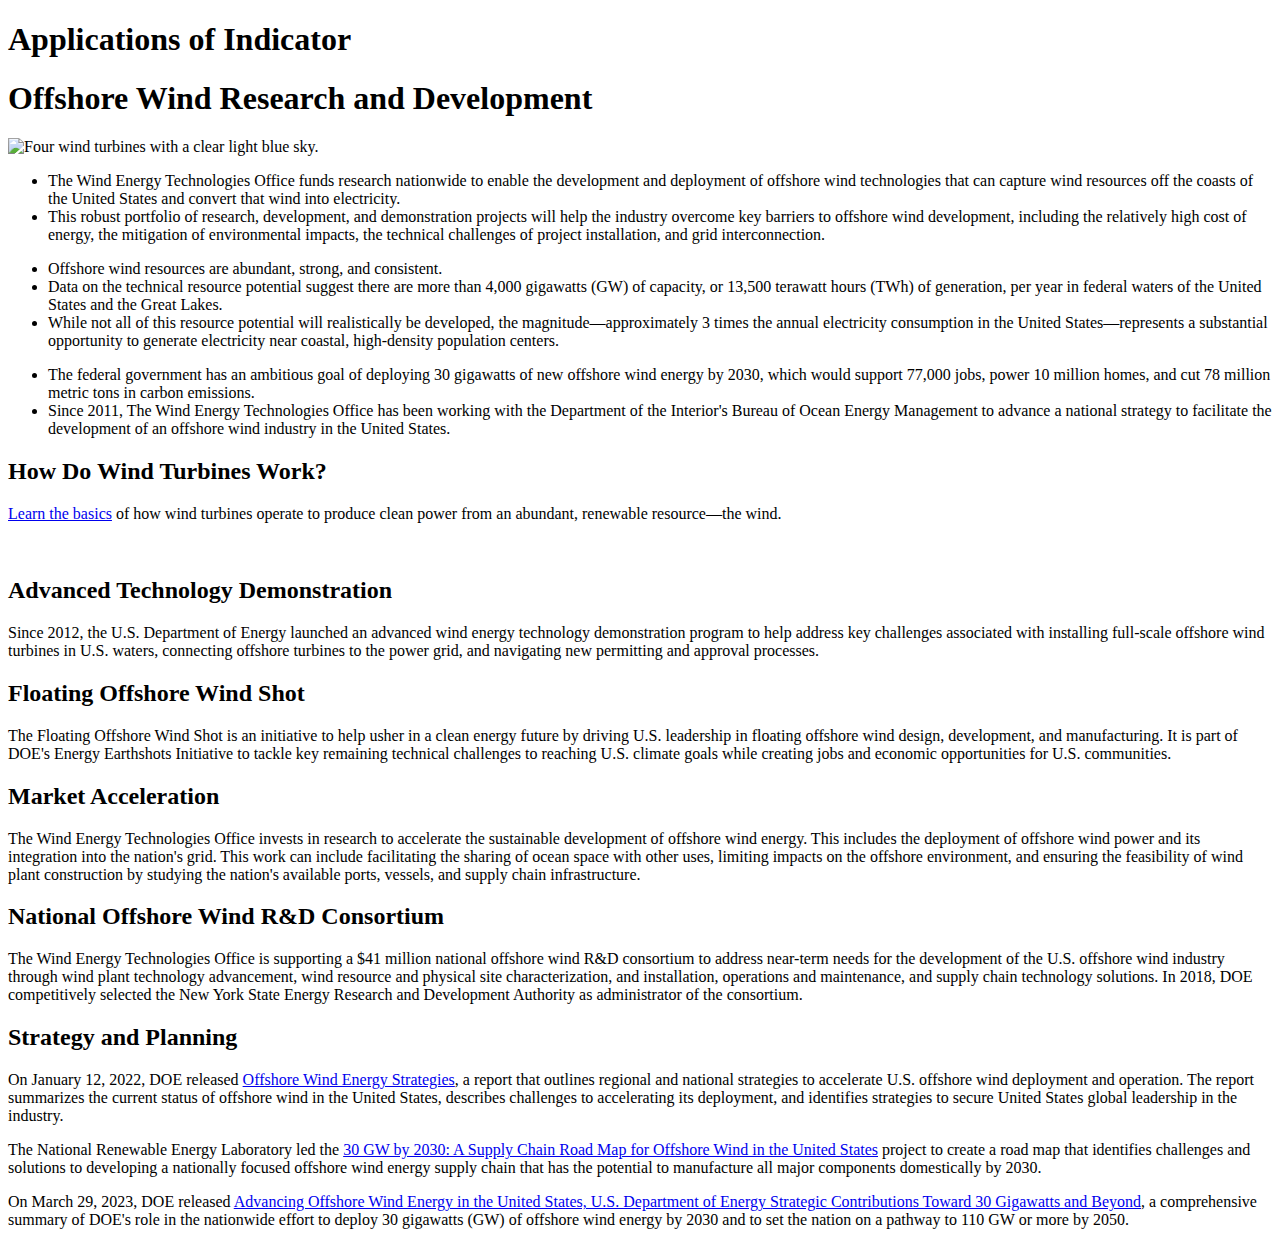
==== Applications.html @ 7dc0db24 "Update Applications.html" ====
<!DOCTYPE html>
<html lang="en">
    <head>
        <meta charset="UTF-8">
        <meta http-equiv="X-UA-Compatible" content="IE=edge">
        <meta name="viewport" content="width=device-width, initial-scale=1.0">
        <link rel="stylesheet" href="styles.css">
        <link rel="icon" href="images/favicon.png" type="image/x-icon">
        <script src="script.js"></script>
        <title>Indicator Project</title>
        <link rel="apple-touch-icon" sizes="180x180" href="/apple-touch-icon.png">
        <link rel="icon" type="image/png" sizes="32x32" href="/favicon-32x32.png">
        <link rel="icon" type="image/png" sizes="16x16" href="/favicon-16x16.png">
        <link rel="manifest" href="/site.webmanifest">
    </head>
<body>
    <header>
        <div class="header">
            <h1>Applications of Indicator</h1>
            <div class="progress-container">
              <div class="progress-bar" id="myBar"></div>
            </div>
    </header>
    <main>
        <div class="major-heading">
            <div class="major-heading-container initiative-container">
                <h1>Offshore Wind Research and Development</h1>
                <img src="../../images/wind3.webp" alt="Four wind turbines with a clear light blue sky." class="initiative-page-image">
                <ul>
                    <li>The Wind Energy Technologies Office funds research nationwide to enable the development and deployment of offshore wind technologies that can capture wind resources off the coasts of the United States and convert that wind into electricity.</li>
                    <li>This robust portfolio of research, development, and demonstration projects will help the industry overcome key barriers to offshore wind development, including the relatively high cost of energy, the mitigation of environmental impacts, the technical challenges of project installation, and grid interconnection.</li>
                </ul>
                <ul>
                    <li>Offshore wind resources are abundant, strong, and consistent.</li>
                    <li>Data on the technical resource potential suggest there are more than 4,000 gigawatts (GW) of capacity, or 13,500 terawatt hours (TWh) of generation, per year in federal waters of the United States and the Great Lakes.</li>
                    <li>While not all of this resource potential will realistically be developed, the magnitude—approximately 3 times the annual electricity consumption in the United States—represents a substantial opportunity to generate electricity near coastal, high-density population centers.</li>
                </ul>
                <ul>
                    <li>The federal government has an ambitious goal of deploying 30 gigawatts of new offshore wind energy by 2030, which would support 77,000 jobs, power 10 million homes, and cut 78 million metric tons in carbon emissions.</li>
                    <li>Since 2011, The Wind Energy Technologies Office has been working with the Department of the Interior's Bureau of Ocean Energy Management to advance a national strategy to facilitate the development of an offshore wind industry in the United States.</li>
                </ul>
                <h2>How Do Wind Turbines Work?</h2>
                <p><a href="https://www.energy.gov/eere/wind/how-do-wind-turbines-work">Learn the basics</a> of how wind turbines operate to produce clean power from an abundant, renewable resource—the wind.</p>
                <br>
                <h2>Advanced Technology Demonstration</h2>
                <p>Since 2012, the U.S. Department of Energy launched an advanced wind energy technology demonstration program to help address key challenges associated with installing full-scale offshore wind turbines in U.S. waters, connecting offshore turbines to the power grid, and navigating new permitting and approval processes.</p>
                <h2>Floating Offshore Wind Shot</h2>
                <p>The Floating Offshore Wind Shot is an initiative to help usher in a clean energy future by driving U.S. leadership in floating offshore wind design, development, and manufacturing. It is part of DOE's Energy Earthshots Initiative to tackle key remaining technical challenges to reaching U.S. climate goals while creating jobs and economic opportunities for U.S. communities.</p>
                <h2>Market Acceleration</h2>
                <p>The Wind Energy Technologies Office invests in research to accelerate the sustainable development of offshore wind energy. This includes the deployment of offshore wind power and its integration into the nation's grid. This work can include facilitating the sharing of ocean space with other uses, limiting impacts on the offshore environment, and ensuring the feasibility of wind plant construction by studying the nation's available ports, vessels, and supply chain infrastructure.</p>
                <h2>National Offshore Wind R&D Consortium</h2>
                <p>The Wind Energy Technologies Office is supporting a $41 million national offshore wind R&D consortium to address near-term needs for the development of the U.S. offshore wind industry through wind plant technology advancement, wind resource and physical site characterization, and installation, operations and maintenance, and supply chain technology solutions. In 2018, DOE competitively selected the New York State Energy Research and Development Authority as administrator of the consortium.</p>
                <h2>Strategy and Planning</h2>
                <p>On January 12, 2022, DOE released <a href="https://www.energy.gov/sites/default/files/2022-01/offshore-wind-energy-strategies-report-january-2022.pdf">Offshore Wind Energy Strategies</a>, a report that outlines regional and national strategies to accelerate U.S. offshore wind deployment and operation. The report summarizes the current status of offshore wind in the United States, describes challenges to accelerating its deployment, and identifies strategies to secure United States global leadership in the industry.</p>
                <p>The National Renewable Energy Laboratory led the <a href="https://www.nrel.gov/docs/fy23osti/84710.pdf">30 GW by 2030: A Supply Chain Road Map for Offshore Wind in the United States</a> project to create a road map that identifies challenges and solutions to developing a nationally focused offshore wind energy supply chain that has the potential to manufacture all major components domestically by 2030.</p>
                <p>On March 29, 2023, DOE released <a href="https://www.energy.gov/eere/us-department-energys-strategy-advance-offshore-wind-energy-united-states">Advancing Offshore Wind Energy in the United States, U.S. Department of Energy Strategic Contributions Toward 30 Gigawatts and Beyond</a>, a comprehensive summary of DOE's role in the nationwide effort to deploy 30 gigawatts (GW) of offshore wind energy by 2030 and to set the nation on a pathway to 110 GW or more by 2050.</p>
            </div>
        </div>
    </main>
</body>
</html>
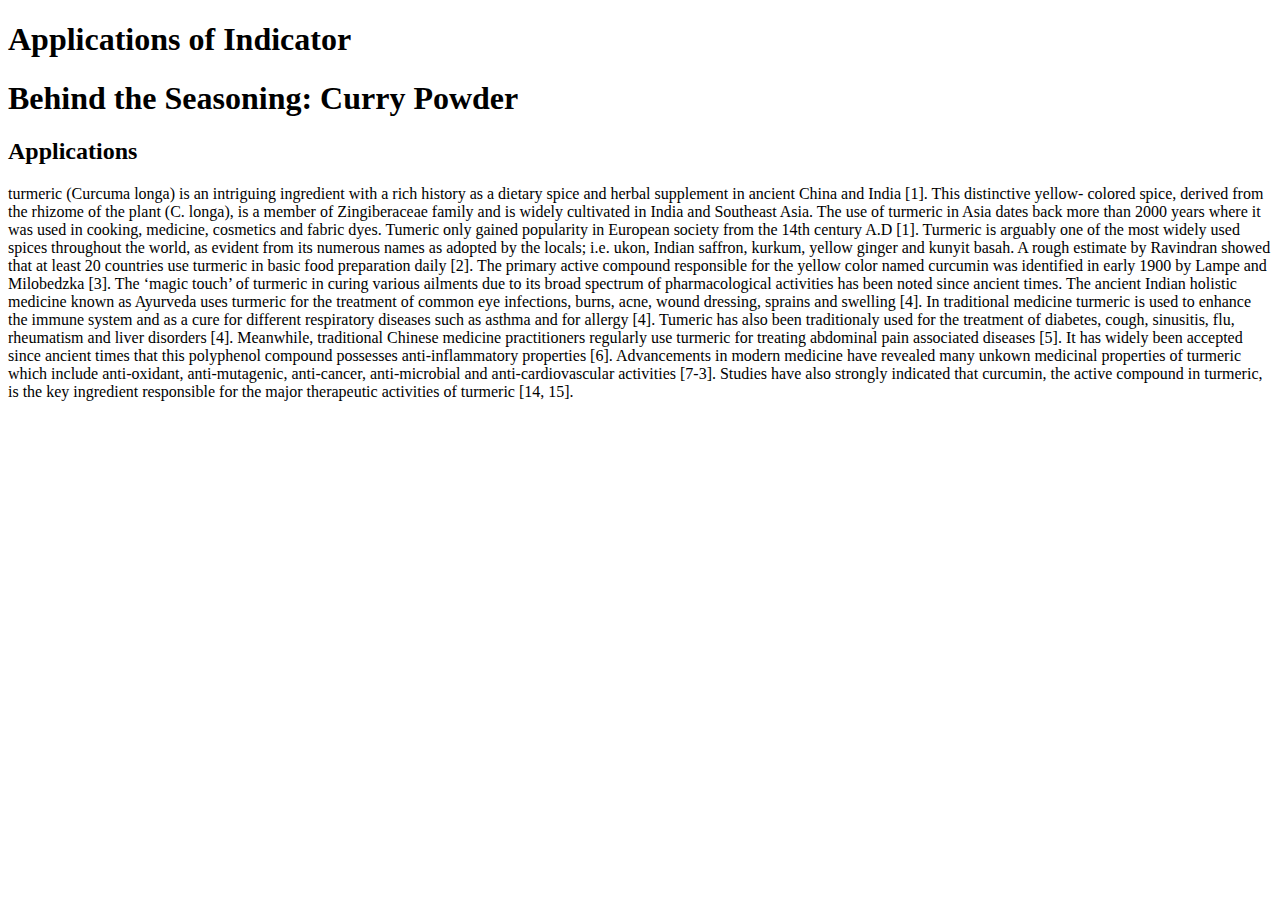
==== commit 52a0d752: "Update Applications.html" ====
--- a/Applications.html
+++ b/Applications.html
@@ -8,10 +8,8 @@
         <link rel="icon" href="images/favicon.png" type="image/x-icon">
         <script src="script.js"></script>
         <title>Indicator Project</title>
-        <link rel="apple-touch-icon" sizes="180x180" href="/apple-touch-icon.png">
-        <link rel="icon" type="image/png" sizes="32x32" href="/favicon-32x32.png">
-        <link rel="icon" type="image/png" sizes="16x16" href="/favicon-16x16.png">
-        <link rel="manifest" href="/site.webmanifest">
+    <link rel="icon" type="image/x-icon" href="favicon.ico">
+    <link rel="manifest" href="/site.webmanifest">
     </head>
 <body>
     <header>
@@ -24,38 +22,13 @@
     <main>
         <div class="major-heading">
             <div class="major-heading-container initiative-container">
-                <h1>Offshore Wind Research and Development</h1>
-                <img src="../../images/wind3.webp" alt="Four wind turbines with a clear light blue sky." class="initiative-page-image">
-                <ul>
-                    <li>The Wind Energy Technologies Office funds research nationwide to enable the development and deployment of offshore wind technologies that can capture wind resources off the coasts of the United States and convert that wind into electricity.</li>
-                    <li>This robust portfolio of research, development, and demonstration projects will help the industry overcome key barriers to offshore wind development, including the relatively high cost of energy, the mitigation of environmental impacts, the technical challenges of project installation, and grid interconnection.</li>
-                </ul>
-                <ul>
-                    <li>Offshore wind resources are abundant, strong, and consistent.</li>
-                    <li>Data on the technical resource potential suggest there are more than 4,000 gigawatts (GW) of capacity, or 13,500 terawatt hours (TWh) of generation, per year in federal waters of the United States and the Great Lakes.</li>
-                    <li>While not all of this resource potential will realistically be developed, the magnitude—approximately 3 times the annual electricity consumption in the United States—represents a substantial opportunity to generate electricity near coastal, high-density population centers.</li>
-                </ul>
-                <ul>
-                    <li>The federal government has an ambitious goal of deploying 30 gigawatts of new offshore wind energy by 2030, which would support 77,000 jobs, power 10 million homes, and cut 78 million metric tons in carbon emissions.</li>
-                    <li>Since 2011, The Wind Energy Technologies Office has been working with the Department of the Interior's Bureau of Ocean Energy Management to advance a national strategy to facilitate the development of an offshore wind industry in the United States.</li>
-                </ul>
-                <h2>How Do Wind Turbines Work?</h2>
-                <p><a href="https://www.energy.gov/eere/wind/how-do-wind-turbines-work">Learn the basics</a> of how wind turbines operate to produce clean power from an abundant, renewable resource—the wind.</p>
-                <br>
-                <h2>Advanced Technology Demonstration</h2>
-                <p>Since 2012, the U.S. Department of Energy launched an advanced wind energy technology demonstration program to help address key challenges associated with installing full-scale offshore wind turbines in U.S. waters, connecting offshore turbines to the power grid, and navigating new permitting and approval processes.</p>
-                <h2>Floating Offshore Wind Shot</h2>
-                <p>The Floating Offshore Wind Shot is an initiative to help usher in a clean energy future by driving U.S. leadership in floating offshore wind design, development, and manufacturing. It is part of DOE's Energy Earthshots Initiative to tackle key remaining technical challenges to reaching U.S. climate goals while creating jobs and economic opportunities for U.S. communities.</p>
-                <h2>Market Acceleration</h2>
-                <p>The Wind Energy Technologies Office invests in research to accelerate the sustainable development of offshore wind energy. This includes the deployment of offshore wind power and its integration into the nation's grid. This work can include facilitating the sharing of ocean space with other uses, limiting impacts on the offshore environment, and ensuring the feasibility of wind plant construction by studying the nation's available ports, vessels, and supply chain infrastructure.</p>
-                <h2>National Offshore Wind R&D Consortium</h2>
-                <p>The Wind Energy Technologies Office is supporting a $41 million national offshore wind R&D consortium to address near-term needs for the development of the U.S. offshore wind industry through wind plant technology advancement, wind resource and physical site characterization, and installation, operations and maintenance, and supply chain technology solutions. In 2018, DOE competitively selected the New York State Energy Research and Development Authority as administrator of the consortium.</p>
-                <h2>Strategy and Planning</h2>
-                <p>On January 12, 2022, DOE released <a href="https://www.energy.gov/sites/default/files/2022-01/offshore-wind-energy-strategies-report-january-2022.pdf">Offshore Wind Energy Strategies</a>, a report that outlines regional and national strategies to accelerate U.S. offshore wind deployment and operation. The report summarizes the current status of offshore wind in the United States, describes challenges to accelerating its deployment, and identifies strategies to secure United States global leadership in the industry.</p>
-                <p>The National Renewable Energy Laboratory led the <a href="https://www.nrel.gov/docs/fy23osti/84710.pdf">30 GW by 2030: A Supply Chain Road Map for Offshore Wind in the United States</a> project to create a road map that identifies challenges and solutions to developing a nationally focused offshore wind energy supply chain that has the potential to manufacture all major components domestically by 2030.</p>
-                <p>On March 29, 2023, DOE released <a href="https://www.energy.gov/eere/us-department-energys-strategy-advance-offshore-wind-energy-united-states">Advancing Offshore Wind Energy in the United States, U.S. Department of Energy Strategic Contributions Toward 30 Gigawatts and Beyond</a>, a comprehensive summary of DOE's role in the nationwide effort to deploy 30 gigawatts (GW) of offshore wind energy by 2030 and to set the nation on a pathway to 110 GW or more by 2050.</p>
-            </div>
-        </div>
-    </main>
+                <div class="major-heading">
+                    <div class="major-heading-container initiative-container">
+                        <h1>Behind the Seasoning: Curry Powder</h1>
+                        <h2>Applications</h2>
+                        <p>turmeric (Curcuma longa) is an intriguing ingredient with a rich history as a dietary spice and herbal supplement in ancient China and India [1]. This distinctive yellow- colored spice, derived from the rhizome of the plant (C. longa), is a member of Zingiberaceae family and is widely cultivated in India and Southeast Asia. The use of turmeric in Asia dates back more than 2000 years where it was used in cooking, medicine, cosmetics and fabric dyes. Tumeric only gained popularity in European society from the 14th century A.D [1]. Turmeric is arguably one of the most widely used spices throughout the world, as evident from its numerous names as adopted by the locals; i.e. ukon, Indian saffron, kurkum, yellow ginger and kunyit basah. A rough estimate by Ravindran showed that at least 20 countries use turmeric in basic food preparation daily [2]. The primary active compound responsible for the yellow color named curcumin was identified in early 1900 by Lampe and Milobedzka [3]. The ‘magic touch’ of turmeric in curing various ailments due to its broad spectrum of pharmacological activities has been noted since ancient times. The ancient Indian holistic medicine known as Ayurveda uses turmeric for the treatment of common eye infections, burns, acne, wound dressing, sprains and swelling [4]. In traditional medicine turmeric is used to enhance the immune system and as a cure for different respiratory diseases such as asthma and for allergy [4]. Tumeric has also been traditionaly used for the treatment of diabetes, cough, sinusitis, flu, rheumatism and liver disorders [4]. Meanwhile, traditional Chinese medicine practitioners regularly use turmeric for treating abdominal pain associated diseases [5]. It has widely been accepted since ancient times that this polyphenol compound possesses anti-inflammatory properties [6]. Advancements in modern medicine have revealed many unkown medicinal properties of turmeric which include anti-oxidant, anti-mutagenic, anti-cancer, anti-microbial and anti-cardiovascular activities [7-3]. Studies have also strongly indicated that curcumin, the active compound in turmeric, is the key ingredient responsible for the major therapeutic activities of turmeric [14, 15]. </p>
+                    </div>
+                </div>
+            </main>
 </body>
 </html>
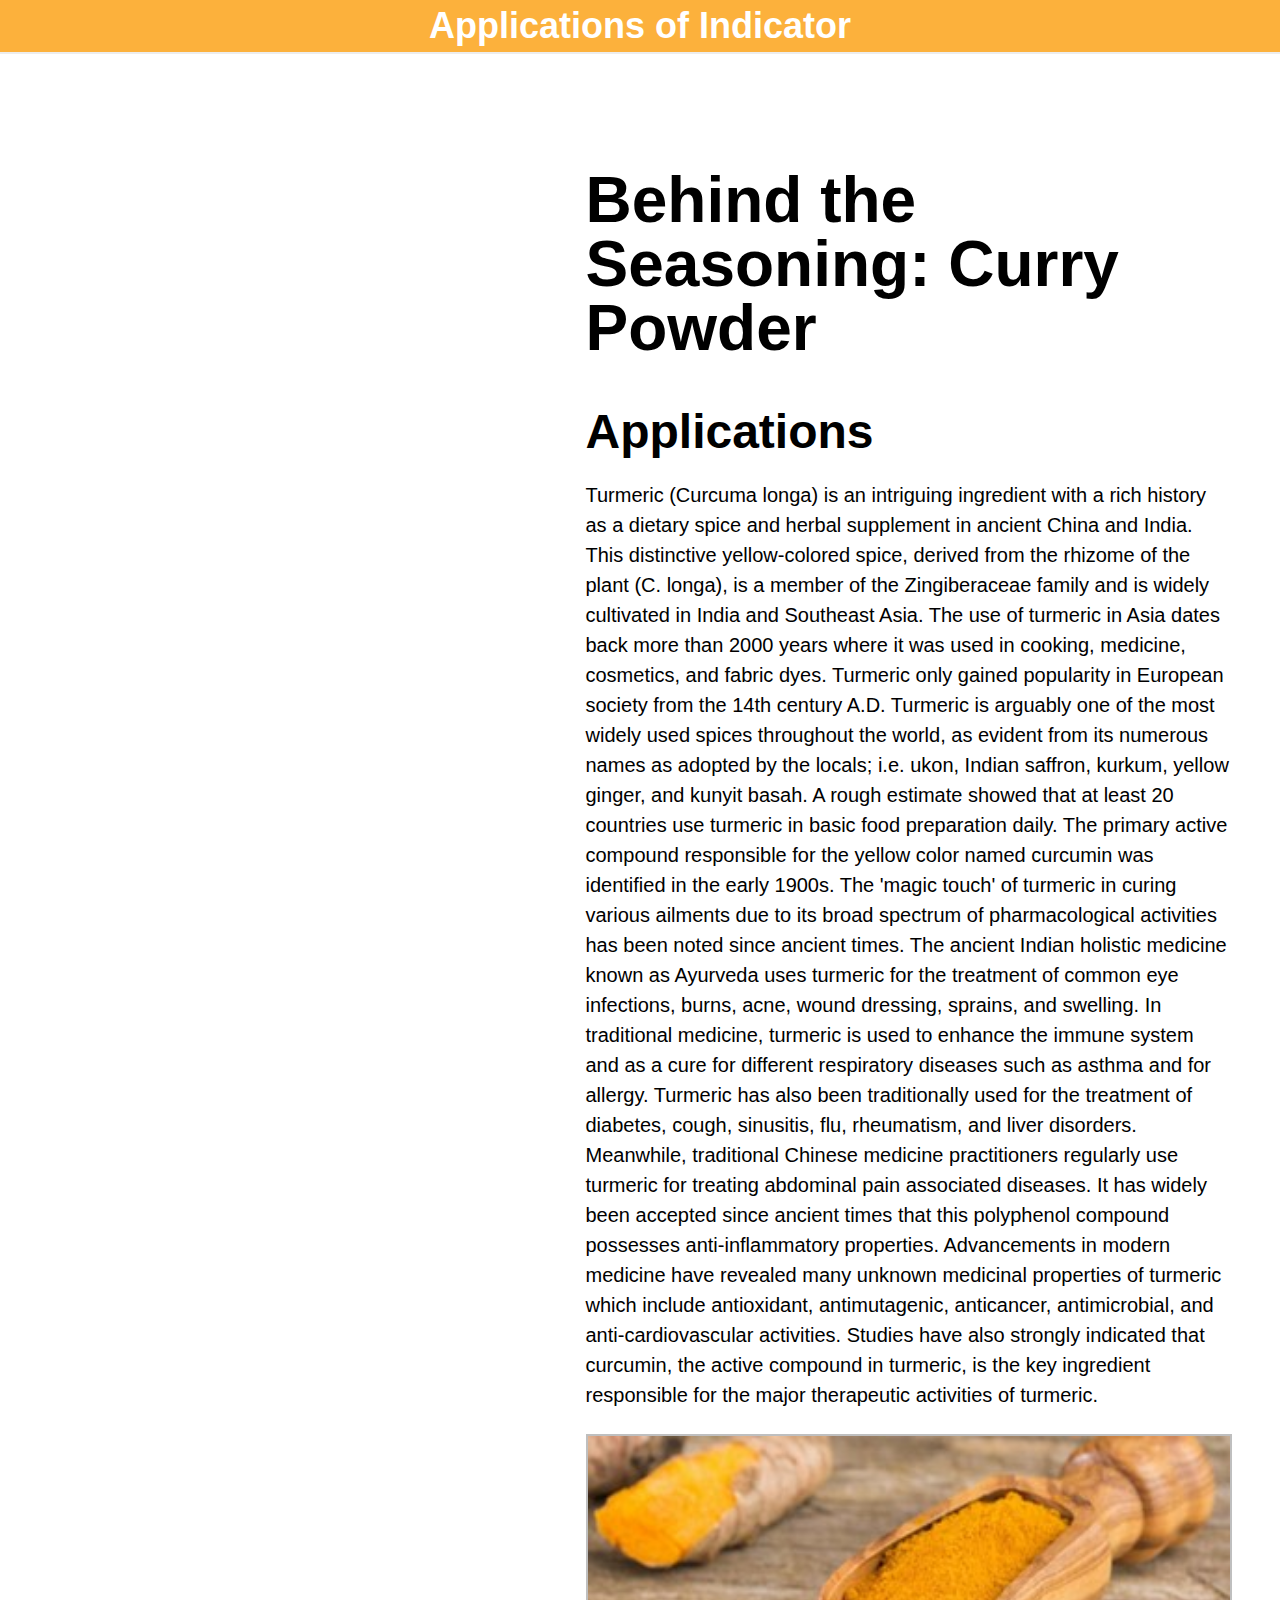
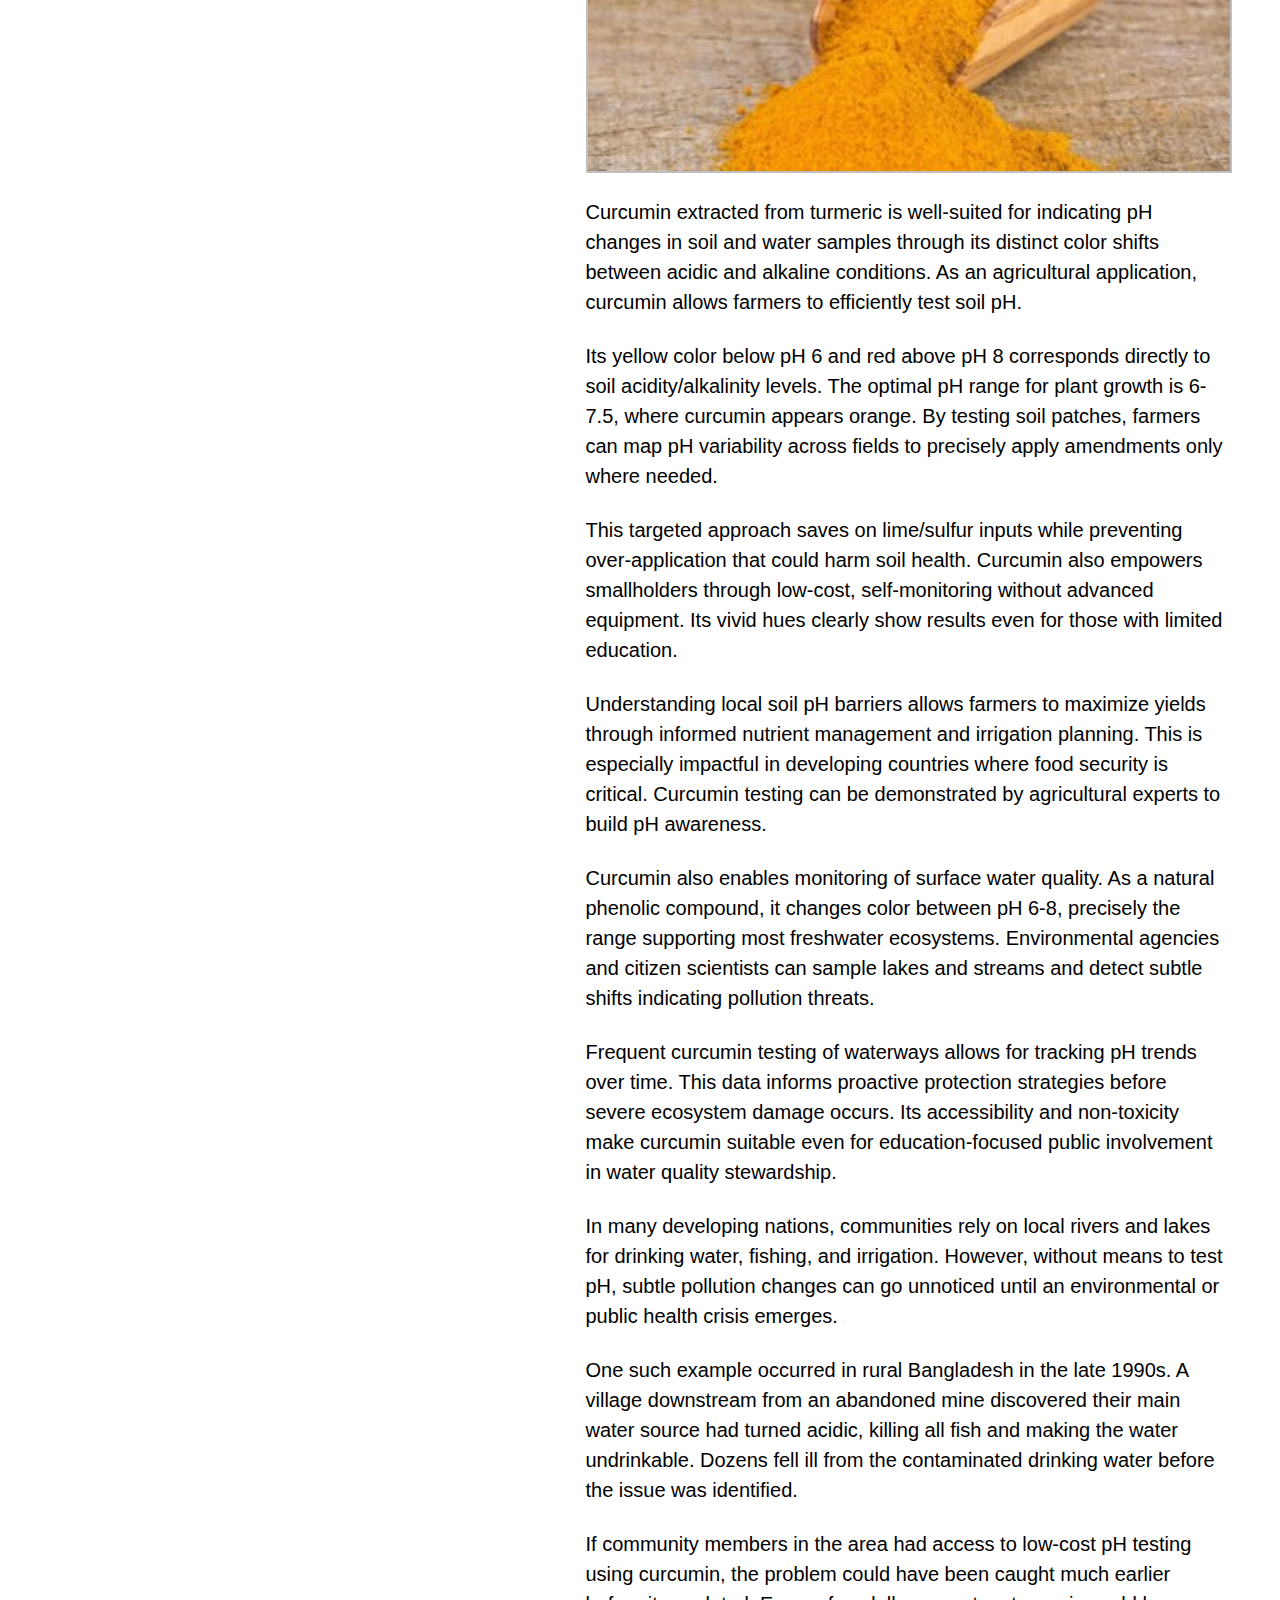
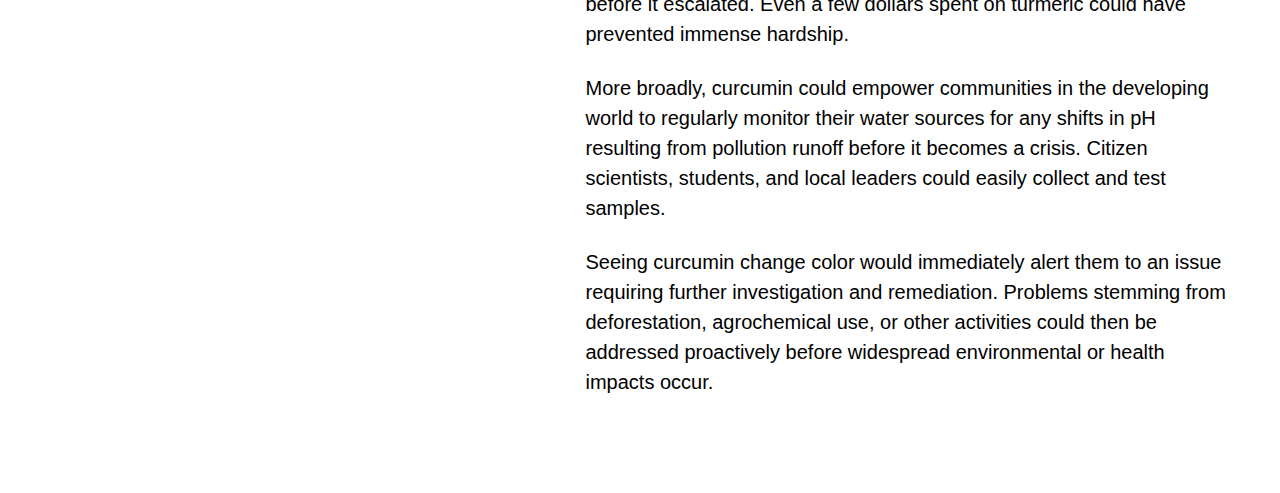
==== commit 44b1abf9: "modified:   Applications.html 	new file:   Picture343434.jpg 	modified:   bondline.html 	new file:  " ====
--- a/Applications.html
+++ b/Applications.html
@@ -26,7 +26,24 @@
                     <div class="major-heading-container initiative-container">
                         <h1>Behind the Seasoning: Curry Powder</h1>
                         <h2>Applications</h2>
-                        <p>turmeric (Curcuma longa) is an intriguing ingredient with a rich history as a dietary spice and herbal supplement in ancient China and India [1]. This distinctive yellow- colored spice, derived from the rhizome of the plant (C. longa), is a member of Zingiberaceae family and is widely cultivated in India and Southeast Asia. The use of turmeric in Asia dates back more than 2000 years where it was used in cooking, medicine, cosmetics and fabric dyes. Tumeric only gained popularity in European society from the 14th century A.D [1]. Turmeric is arguably one of the most widely used spices throughout the world, as evident from its numerous names as adopted by the locals; i.e. ukon, Indian saffron, kurkum, yellow ginger and kunyit basah. A rough estimate by Ravindran showed that at least 20 countries use turmeric in basic food preparation daily [2]. The primary active compound responsible for the yellow color named curcumin was identified in early 1900 by Lampe and Milobedzka [3]. The ‘magic touch’ of turmeric in curing various ailments due to its broad spectrum of pharmacological activities has been noted since ancient times. The ancient Indian holistic medicine known as Ayurveda uses turmeric for the treatment of common eye infections, burns, acne, wound dressing, sprains and swelling [4]. In traditional medicine turmeric is used to enhance the immune system and as a cure for different respiratory diseases such as asthma and for allergy [4]. Tumeric has also been traditionaly used for the treatment of diabetes, cough, sinusitis, flu, rheumatism and liver disorders [4]. Meanwhile, traditional Chinese medicine practitioners regularly use turmeric for treating abdominal pain associated diseases [5]. It has widely been accepted since ancient times that this polyphenol compound possesses anti-inflammatory properties [6]. Advancements in modern medicine have revealed many unkown medicinal properties of turmeric which include anti-oxidant, anti-mutagenic, anti-cancer, anti-microbial and anti-cardiovascular activities [7-3]. Studies have also strongly indicated that curcumin, the active compound in turmeric, is the key ingredient responsible for the major therapeutic activities of turmeric [14, 15]. </p>
+                        <p>Turmeric (Curcuma longa) is an intriguing ingredient with a rich history as a dietary spice and herbal supplement in ancient China and India. This distinctive yellow-colored spice, derived from the rhizome of the plant (C. longa), is a member of the Zingiberaceae family and is widely cultivated in India and Southeast Asia. The use of turmeric in Asia dates back more than 2000 years where it was used in cooking, medicine, cosmetics, and fabric dyes. Turmeric only gained popularity in European society from the 14th century A.D. Turmeric is arguably one of the most widely used spices throughout the world, as evident from its numerous names as adopted by the locals; i.e. ukon, Indian saffron, kurkum, yellow ginger, and kunyit basah. A rough estimate showed that at least 20 countries use turmeric in basic food preparation daily. The primary active compound responsible for the yellow color named curcumin was identified in the early 1900s. The 'magic touch' of turmeric in curing various ailments due to its broad spectrum of pharmacological activities has been noted since ancient times. The ancient Indian holistic medicine known as Ayurveda uses turmeric for the treatment of common eye infections, burns, acne, wound dressing, sprains, and swelling. In traditional medicine, turmeric is used to enhance the immune system and as a cure for different respiratory diseases such as asthma and for allergy. Turmeric has also been traditionally used for the treatment of diabetes, cough, sinusitis, flu, rheumatism, and liver disorders. Meanwhile, traditional Chinese medicine practitioners regularly use turmeric for treating abdominal pain associated diseases. It has widely been accepted since ancient times that this polyphenol compound possesses anti-inflammatory properties. Advancements in modern medicine have revealed many unknown medicinal properties of turmeric which include antioxidant, antimutagenic, anticancer, antimicrobial, and anti-cardiovascular activities. Studies have also strongly indicated that curcumin, the active compound in turmeric, is the key ingredient responsible for the major therapeutic activities of turmeric.</p>
+
+                        <img src= "lowfekowfkoe.jpg" class="initiative-page-image">
+
+                        <p>Curcumin extracted from turmeric is well-suited for indicating pH changes in soil and water samples through its distinct color shifts between acidic and alkaline conditions. As an agricultural application, curcumin allows farmers to efficiently test soil pH.</p>
+
+                        <p>Its yellow color below pH 6 and red above pH 8 corresponds directly to soil acidity/alkalinity levels. The optimal pH range for plant growth is 6-7.5, where curcumin appears orange. By testing soil patches, farmers can map pH variability across fields to precisely apply amendments only where needed.</p>
+
+                        <p>This targeted approach saves on lime/sulfur inputs while preventing over-application that could harm soil health. Curcumin also empowers smallholders through low-cost, self-monitoring without advanced equipment. Its vivid hues clearly show results even for those with limited education.</p>
+
+                        <p>Understanding local soil pH barriers allows farmers to maximize yields through informed nutrient management and irrigation planning. This is especially impactful in developing countries where food security is critical. Curcumin testing can be demonstrated by agricultural experts to build pH awareness.</p>
+
+                        <p>Curcumin also enables monitoring of surface water quality. As a natural phenolic compound, it changes color between pH 6-8, precisely the range supporting most freshwater ecosystems. Environmental agencies and citizen scientists can sample lakes and streams and detect subtle shifts indicating pollution threats.</p>
+
+                        <p>Frequent curcumin testing of waterways allows for tracking pH trends over time. This data informs proactive protection strategies before severe ecosystem damage occurs. Its accessibility and non-toxicity make curcumin suitable even for education-focused public involvement in water quality stewardship.</p>
+                        
+                        <p>In many developing nations, communities rely on local rivers and lakes for drinking water, fishing, and irrigation. However, without means to test pH, subtle pollution changes can go unnoticed until an environmental or public health crisis emerges.</p> <p>One such example occurred in rural Bangladesh in the late 1990s. A village downstream from an abandoned mine discovered their main water source had turned acidic, killing all fish and making the water undrinkable. Dozens fell ill from the contaminated drinking water before the issue was identified.</p> <p>If community members in the area had access to low-cost pH testing using curcumin, the problem could have been caught much earlier before it escalated. Even a few dollars spent on turmeric could have prevented immense hardship.</p> <p>More broadly, curcumin could empower communities in the developing world to regularly monitor their water sources for any shifts in pH resulting from pollution runoff before it becomes a crisis. Citizen scientists, students, and local leaders could easily collect and test samples.</p> <p>Seeing curcumin change color would immediately alert them to an issue requiring further investigation and remediation. Problems stemming from deforestation, agrochemical use, or other activities could then be addressed proactively before widespread environmental or health impacts occur.</p>
+
                     </div>
                 </div>
             </main>
--- a/styles.css
+++ b/styles.css
@@ -0,0 +1,1123 @@
+@import "fonts/fonts.css";
+
+/* reset */
+
+*,
+*::before,
+*::after {
+    box-sizing: border-box;
+}
+
+* {
+    margin: 0;
+    padding: 0;
+    font: inherit;
+    text-decoration: inherit;
+}
+
+header h1 {
+    font-size: 36px;
+    margin: 0;
+    text-align: center;
+    padding: 8px;
+
+
+}
+.header {
+    position: fixed;
+    top: 0;
+    z-index: 1;
+    width: 100%;
+    background-color: #fcb13c;
+    color: #fff;
+  }
+  
+  .progress-container {
+    width: 100%;
+    height: 2px;
+    background: #ededed;
+  }
+  
+  .progress-bar {
+    height: 5px;
+    background: #e34335;
+    width: 0%;
+  }
+
+  .example::-webkit-scrollbar {
+    display: none;
+  }
+
+html {
+    overflow-x: hidden;
+}
+
+body {
+    line-height: 1;
+    -webkit-font-smoothing: antialiased;
+}
+
+img, picture, video, canvas, svg {
+    display: block;
+    max-width: 100%;
+}
+
+svg {
+    height: auto;
+    width: 100%;
+}
+
+input, button, textarea, select {
+    font: inherit;
+}
+
+p, h1, h2, h3, h4, h5, h6 {
+    overflow-wrap: break-word;
+}
+
+/* sr_only */
+
+.visually-hidden:not(:focus):not(:active) {
+    clip: rect(0 0 0 0); 
+    clip-path: inset(50%);
+    height: 1px;
+    overflow: hidden;
+    position: absolute;
+    white-space: nowrap; 
+    width: 1px;
+}
+
+/* typography media */
+
+@media (width < 40rem) {
+    :root {
+        font-size: 87.5%;
+    }
+}
+
+/* variables */
+
+:root {
+    --clr-background: hsl(0 0% 100%);
+    --clr-background-transparent: hsl(0 0% 100% / 0);
+    --clr-foreground: hsl(0 0% 0%);
+    --clr-border: hsl(0 0% 75%);
+    --clr-placeholder: hsl(0 0% 35%);
+    --clr-accent: hsl(80 85% 66%);
+
+    --fw-normal: 400;
+    --fw-semi-bold: 600;
+    --fw-bold: 700;
+
+    --fs-heading-1: 4rem;
+    --fs-heading-2: 3rem;
+    --fs-heading-3: 1.875rem;
+    --fs-heading-4: 1.5rem;
+    --fs-basic: 1.25rem;
+    --fs-detail: 1rem;
+
+    --dm-0050: 0.5rem;
+    --dm-0100: 1.5rem;
+    --dm-0200: 3rem;
+    --dm-0300: 6rem;
+
+    --border: 2px solid var(--clr-border);
+}
+
+/* basic style */
+
+:root {
+    font-family: "Inter", sans-serif;
+    font-weight: var(--fw-uncut-regular);
+    font-style: normal;
+
+    background-color: var(--clr-background);
+    color: var(--clr-foreground);
+}
+
+@supports (font-variation-settings: normal) {
+    :root { font-family: "InterVariable", sans-serif; font-optical-sizing: auto; }
+}
+
+h1, h2, h3, h4 { font-weight: var(--fw-bold); }
+h1 { font-size: var(--fs-heading-1); }
+h2 { font-size: var(--fs-heading-2); }
+h3 { font-size: var(--fs-heading-3); }
+h4 { font-size: var(--fs-heading-4); }
+p { line-height: 1.5; }
+
+/* header */
+
+body > header {
+    position: fixed;
+    width: 100%;
+}
+.main {
+    align-items: center !important;
+    
+}
+.header-nav {
+    display: grid;
+    grid-template-columns: repeat(4, 1fr);
+    gap: var(--dm-0100);
+    padding: var(--dm-0100);
+    background: linear-gradient(var(--clr-background), var(--clr-background-transparent));
+}
+
+.header-nav > .link-contiainer svg {
+    height: var(--dm-0100);
+    width: auto;
+}
+
+.header-nav > .link-container a {
+    display: block;
+    width: fit-content;
+}
+
+.header-nav .desktop-nav {
+    grid-column: 2 / -1;
+}
+
+.header-nav .desktop-nav ul {
+    display: flex;
+    justify-content: space-between;
+    list-style: none;
+    align-items: center;
+}
+
+.header-nav ul a {
+    font-size: var(--fs-detail);
+    font-weight: var(--fw-semi-bold);
+    color: var(--clr-foreground);
+}
+
+.header-nav ul a:hover {
+    text-decoration: underline;
+}
+
+.mobile-nav {
+    display: none;
+}
+
+/* main */
+
+main {
+    padding-block-start: calc(3 * var(--dm-0100));
+}
+
+.major-heading {
+    padding-block: var(--dm-0200);
+    padding-inline: var(--dm-0100);
+    display: grid;
+    grid-template-columns: repeat(4, 1fr);
+    gap: var(--dm-0100);
+}
+
+.major-heading-container {
+    grid-column: 2 / -1;
+}
+
+.major-heading-container > p {
+    margin-top: var(--dm-0100);
+    font-size: var(--fs-basic);
+}
+
+/* landing */
+
+.landing-articles {
+    border-block: var(--border);
+}
+
+.landing-article {
+    display: grid;
+    grid-template-columns: repeat(4, var(--dm-0100) 1fr) var(--dm-0100);
+}
+
+.landing-article:not(:last-child) {
+    border-block-end: var(--border);
+    margin-block-end: var(--dm-0200);
+}
+
+.landing-article:not(:first-child) {
+    border-block-start: var(--border);
+}
+
+.landing-article-header {
+    grid-column: 2 / 3;
+    grid-row: 1 / 3;
+    padding-block: var(--dm-0100);
+}
+
+.landing-article-geothermal .landing-article-header {
+    grid-column: 1 / 4;
+    grid-row: 1 / 2;
+    padding-inline: var(--dm-0100);
+    border-block-end: var(--border);
+}
+
+.landing-article-header p {
+    margin-block-start: var(--dm-0100);
+    font-size: var(--fs-basic);
+}
+
+.landing-article-image-container {
+    grid-column: 4 / -1;
+    max-height: 40vh;
+    border-inline-start: var(--border);
+    border-block-end: var(--border);
+}
+
+.landing-article-image-container img {
+    width: 100%;
+    height: 100%;
+    object-fit: cover;
+}
+
+.landing-article-group {
+    grid-column: 4 / -2;
+    display: grid;
+    grid-template-columns: repeat(3, 1fr);
+    column-gap: var(--dm-0100);
+}
+
+.landing-article-geothermal .landing-article-group {
+    grid-column: 2 / -2;
+    grid-template-columns: repeat(4, 1fr);
+}
+
+.landing-article-geothermal .landing-article-section:first-child {
+    border-inline-start: 0;
+    padding-inline-start: 0;
+}
+
+.landing-article-section {
+    padding-inline-start: var(--dm-0100);
+    padding-block: var(--dm-0100);
+    border-inline-start: var(--border);
+}
+
+.landing-article-section p {
+    margin-top: var(--dm-0100);
+    font-size: var(--fs-detail);
+}
+
+.landing-intermission {
+    padding-block: var(--dm-0200);
+    padding-inline: var(--dm-0100);
+    display: grid;
+    grid-template-columns: repeat(4, 1fr);
+    gap: var(--dm-0100);
+}
+
+.landing-intermission p {
+    grid-column: 2 / -1;
+    font-size: var(--fs-basic);
+}
+
+.barriers {
+    border-block: var(--border);
+}
+
+.barriers-content {
+    border-block-start: var(--border);
+    display: grid;
+    grid-template-columns: repeat(4, var(--dm-0100) 1fr) var(--dm-0100);
+}
+
+.barriers-group {
+    grid-column: 1 / -1;
+    display: grid;
+    grid-template-columns: repeat(4, var(--dm-0100) 1fr) var(--dm-0100);
+}
+
+.barriers-group:not(:last-child) {
+    border-block-end: var(--border);
+}
+
+.barriers-group h3 {
+    grid-column: 2 / 3;
+    padding-block: var(--dm-0100);
+}
+
+.barriers-group p {
+    grid-column: 4 / -2;
+    padding-block: var(--dm-0100);
+    padding-inline-start: var(--dm-0100);
+    border-inline-start: var(--border);
+    font-size: var(--fs-basic);
+}
+
+/* initiatives */
+
+.initiative {
+    display: grid;
+    grid-template-columns: repeat(4, var(--dm-0100) 1fr) var(--dm-0100);
+    border-block: var(--border);
+}
+
+.initiative:not(:first-child) {
+    margin-top: var(--dm-0200);
+}
+
+.initiative-info {
+    grid-column: 2 / 3;
+    padding-block: var(--dm-0100);
+}
+
+.initiative-info a {
+    display: block;
+    margin-top: var(--dm-0100);
+    font-size: var(--fs-basic);
+    font-weight: var(--fw-semi-bold);
+    color: var(--clr-foreground);
+    text-decoration: underline;
+}
+
+.initiative-info a:hover {
+    text-decoration-style: dashed;
+}
+
+.initiative-image {
+    grid-column: 4 / -1;
+    height: 35vh;
+    border-inline-start: var(--border);
+}
+
+.initiative-image img {
+    width: 100%;
+    height: 100%;
+    object-fit: cover;
+}
+
+.initiative-page-image {
+    width: 100%;
+    border: var(--dm-0100);
+    margin-block-start: var(--dm-0100);
+    border: var(--border);
+}
+
+    /* solar */
+
+    .initiative-container blockquote {
+        padding: var(--dm-0100);
+        border: var(--border);
+        margin-block: var(--dm-0100);
+        font-size: var(--fs-basic);
+    }
+
+    .initiative-container blockquote p {
+        font-weight: var(--fw-semi-bold);
+    }
+
+    .initiative-container blockquote p::before, .initiative-container blockquote p::after { content: "\""; }
+
+    .initiative-container blockquote footer {
+        margin-block-start: var(--dm-0050);
+        text-indent: 4ch;
+    }
+
+    .initiative-container blockquote footer::before {
+        content: "\2014";
+    }
+
+    .initiative-container h2, .initiative-container h3, .initiative-container h4 {
+        margin-block-start: var(--dm-0200);
+    }
+
+    /* wind */
+
+    .initiative-container p > a {
+        color: var(--clr-foreground);
+        text-decoration: underline;
+    }
+
+    .initiative-container ul {
+        margin-block-start: var(--dm-0100);
+        font-size: var(--fs-basic);
+        line-height: 1.5;
+    }
+
+    .initiative-container ul li:not(:first-child) {
+        margin-block-start: var(--dm-0050);
+    }
+
+    /* geothermal */
+
+    .geothermal-video {
+        width: 100%;
+        margin-block-start: var(--dm-0100);
+    }
+
+    @media (width > 75rem) { .geothermal-video { height: 600px; } }
+
+    /* hydro */
+
+    .initiative-container ol {
+        font-size: var(--fs-basic);
+        line-height: 1.5;
+        margin-block-start: var(--dm-0050);
+    }
+
+    .initiative-container ol li:not(:first-child) {
+        margin-block-start: var(--dm-0050);
+    }
+
+    .hydro-image {
+        padding: var(--dm-0100);
+    }
+
+/* tax rebates */
+
+.tax-rebate-button {
+    margin: 0;
+    padding: var(--dm-0050);
+    background-color: var(--clr-accent);
+    color: var(--clr-foreground);
+    font-size: var(--fs-basic);
+    font-weight: var(--fw-semi-bold);
+    border: 0;
+}
+
+.savings {
+    margin-block-start: var(--dm-0100);
+    font-size: var(--fs-basic);
+}
+
+.savings-input-container {
+    display: grid;
+    grid-template-columns: 1fr auto;
+    gap: var(--dm-0100);
+}
+
+.savings-input-container input {
+    border: var(--border);
+    border-radius: 0;
+    padding: var(--dm-0050);
+    background-color: var(--clr-background);
+    color: var(--clr-foreground);
+}
+
+.savings-input-container input::placeholder {
+    color: var(--clr-placeholder);
+}
+
+.savings-discount {
+    display: none;
+    margin-block-start: var(--dm-0100);
+    padding: var(--dm-0050);
+    border: var(--border);
+    width: fit-content;
+    width: -moz-fit-content;
+}
+
+.savings-new-tax {
+    font-weight: var(--fw-bold);
+}
+
+.redirect-block {
+    margin-block-start: var(--dm-0200);
+    padding: var(--dm-0100);
+    border: var(--border);
+}
+
+.redirect-block a {
+    display: block;
+    margin-block-start: var(--dm-0100);
+    font-size: var(--fs-basic);
+    font-weight: var(--fw-semi-bold);
+    color: var(--clr-foreground);
+    text-decoration: underline;
+}
+
+.redirect-block a:hover {
+    text-decoration-style: dashed;
+}
+
+.improvement-areas {
+    grid-column: 1 / -1;
+}
+
+.improvement-image-container {
+    border: var(--border);
+}
+
+.improvement-area {
+    display: grid;
+    grid-template-columns: repeat(4, 1fr);
+    gap: var(--dm-0100);
+    border-inline: var(--border);
+    border-block-end: var(--border);
+}
+
+.improvement-area-heading {
+    border-inline-end: var(--border);
+    padding-inline: var(--dm-0100);
+    padding-block: var(--dm-0100);
+}
+
+.improvement-area-content {
+    grid-column: 2 / -1;
+    padding-block: var(--dm-0100);
+    padding-inline-end: var(--dm-0100);
+    font-size: var(--fs-basic);
+}
+
+.improvement-area-content a {
+    display: block;
+    margin-block-start: var(--dm-0100);
+    font-weight: var(--fw-semi-bold);
+    color: var(--clr-foreground);
+    text-decoration: underline;
+}
+
+.improvement-area-content a:hover {
+    text-decoration-style: dashed;
+}
+
+    /* eligibility */
+
+    .eligibility-container {
+        padding-inline: var(--dm-0100);
+        display: grid;
+        grid-template-columns: repeat(4, 1fr);
+        gap: var(--dm-0100);
+    }
+
+    .eligibility-subcontainer {
+        grid-column: 2 / -1;
+    }
+    
+    .eligibility-button {
+        cursor: pointer;
+    }
+    
+    .eligibility-section {
+        display: none;
+        margin-block-start: var(--dm-0200);
+    }
+
+    .eligibility-section section + section {
+        margin-block-start: var(--dm-0200);
+    }
+
+    .eligibility-section p, .eligibility-section li {
+        font-size: var(--fs-basic);
+    }
+
+    .eligibility-section * + p, .eligibility-section * + h3, .eligibility-section * + h4 {
+        margin-block-start: var(--dm-0100);
+    }
+
+    .eligibility-section ul, .eligibility-section ol {
+        margin-block-start: var(--dm-0100);
+    }
+
+    .eligibility-section li {
+        line-height: 1.5;
+    }
+
+    .eligibility-section li:not(:first-child) {
+        margin-block-start: var(--dm-0050);
+    }
+
+    .eligibility-section table {
+        margin-block-start: var(--dm-0100);
+        max-width: 100%;
+        border-collapse: collapse;
+        border: var(--border);
+        font-size: var(--fs-basic);
+    }
+
+    .eligibility-section td, .eligibility-section th {
+        padding: var(--dm-0050);
+    }
+
+    .eligibility-section th {
+        font-weight: var(--fw-semi-bold);
+        text-align: start;
+    }
+
+    .eligibility-section tr {
+        border-block-start: var(--border);
+    }
+
+    .eligibility-section th:not(:first-child), .eligibility-section td:not(:first-child) {
+        border-inline-start: var(--border);
+    }
+
+    .eligibility-section table caption {
+        font-weight: var(--fw-bold);
+        margin-block-end: var(--dm-0050);
+        text-align: start;
+        line-height: 1.25;
+    }
+
+    .eligibility-section tr:hover {
+        background-color: var(--clr-accent);
+    }
+
+/* practices */
+
+.practices-image {
+    width: 100%;
+    margin-block-start: var(--dm-0100);
+    border: var(--border);
+}
+
+.practices-list {
+    border-block: var(--border);
+    list-style: none;
+    counter-reset: practices;
+}
+
+.practice {
+    display: grid;
+    grid-template-columns: repeat(4, var(--dm-0100) 1fr) var(--dm-0100);
+}
+
+.practice:not(:first-child) {
+    border-block-start: var(--border);
+}
+
+.practice h2 {
+    grid-column: 2 / 3;
+    font-size: var(--fs-heading-3);
+    padding-block: var(--dm-0100);
+}
+
+.practice h2::before {
+    counter-increment: practices;
+    content: counter(practices) ". ";
+}
+
+.practice p {
+    grid-column: 4 / -2;
+    padding-block: var(--dm-0100);
+    padding-inline-start: var(--dm-0100);
+    border-inline-start: var(--border);
+    font-size: var(--fs-basic);
+}
+
+.practices-reflection {
+    display: grid;
+    grid-template-columns: repeat(4, 1fr);
+    gap: var(--dm-0100);
+    padding-inline: var(--dm-0100);
+    padding-block-end: var(--dm-0200);
+    margin-block-start: var(--dm-0200);
+    border-block-end: var(--border);
+}
+
+.practices-reflection p {
+    grid-column: 2 / -1;
+    font-size: var(--fs-basic);
+}
+
+/* references */
+
+.references-container h2 {
+    margin-block-start: var(--dm-0100);
+}
+
+.references-container h2:not(:first-of-type) {
+    margin-block-start: var(--dm-0200);
+}
+
+.references, .documents {
+    font-size: var(--fs-basic);
+    margin-block-start: var(--dm-0100);
+    line-height: 1.5;
+}
+
+.references-container a {
+    color: var(--clr-foreground);
+    text-decoration: underline;
+}
+
+.references li + li, .documents li + li {
+    margin-block-start: var(--dm-0050);
+}
+
+.documents {
+    list-style: none;
+}
+
+.documents a {
+    font-weight: var(--fw-semi-bold);
+}
+
+/* footer */
+
+body > footer {
+    border-block-start: var(--border);
+    margin-block-start: var(--dm-0300);
+    padding: var(--dm-0100);
+    display: grid;
+    grid-template-columns: repeat(4, 1fr);
+    gap: var(--dm-0100);
+}
+
+.footer-head-container { 
+    display: flex;
+    align-items: center;
+    gap: var(--dm-0050);
+}
+
+.footer-head-container svg {
+    height: var(--dm-0100);
+    width: auto;
+}
+
+.footer-head-container h2 {
+    font-size: var(--fs-detail);
+}
+
+.footer-nav {
+    grid-column: 2 / -1;
+    display: grid;
+    grid-template-columns: repeat(3, 1fr);
+    gap: var(--dm-0100);
+}
+
+.footer-nav ul {
+    list-style: none;
+}
+
+.footer-nav a {
+    font-size: var(--fs-detail);
+    font-weight: var(--fw-semi-bold);
+    color: var(--clr-foreground);
+}
+
+.footer-nav a:hover {
+    text-decoration: underline;
+}
+
+.footer-nav ul li:not(:first-child) {
+    margin-block-start: var(--dm-0050);
+}
+
+/* breakpoint 1 */
+
+@media (width < 75rem) {
+
+    /* header and basic */
+
+    .header-nav {
+        display: flex;
+        justify-content: space-between;
+    }
+
+    .header-nav .desktop-nav ul {
+        gap: var(--dm-0100);
+    }
+
+    .major-heading {
+        display: block;
+    }
+
+    /* landing */
+
+    .landing-article {
+        grid-template-columns: var(--dm-0100) repeat(2, 1fr) var(--dm-0100);
+    }
+    
+    .landing-article-header {
+        grid-column: 1 / 3;
+        grid-row: 1 / 2;
+        border-block-end: var(--border);
+        padding-inline: var(--dm-0100);
+    }
+
+    .landing-article-image-container {
+        grid-column: 3 / -1;
+    }
+
+    .landing-article-group {
+        grid-column: 1 / -1;
+        grid-template-columns: var(--dm-0100) repeat(2, 1fr) var(--dm-0100);
+        gap: 0;
+    }
+
+    .landing-article-section:nth-child(2n - 1) {
+        border-inline-start: 0;
+        padding-inline-start: 0;
+        padding-inline-end: var(--dm-0100);
+        grid-column-start: 2;
+    }
+
+    .landing-article-section:nth-child(2n) {
+        grid-column: 3 / -2;
+    }
+
+    .landing-article-section:last-child {
+        grid-column: 1 / -1;
+        border-block-start: var(--border);
+        padding-inline-start: var(--dm-0100);
+    }
+    
+    .landing-article-geothermal .landing-article-header {
+        grid-column: 1 / 3;
+    }
+
+    .landing-article-geothermal .landing-article-group {
+        grid-column: 1 / -1;
+        grid-template-columns: var(--dm-0100) repeat(2, 1fr) var(--dm-0100);
+    }
+
+    .landing-article-geothermal .landing-article-section:nth-child(3) {
+        grid-column: 1 / 3;
+        padding-inline: var(--dm-0100);
+        border-block-start: var(--border);
+    }
+
+    .landing-article-geothermal .landing-article-section:last-child {
+        grid-column: 3 / -1;
+        padding-inline: var(--dm-0100);
+        border-block-start: var(--border);
+    }
+
+    .landing-intermission {
+        display: block;
+    }
+
+    .barriers-group {
+        display: block;
+        padding: var(--dm-0100);
+    }
+
+    .barriers-group h3 {
+        padding: 0;
+    }
+
+    .barriers-group p {
+        padding-block: var(--dm-0100) 0;
+        padding-inline: 0;
+        border: 0;
+    }
+
+    /* initiatives */
+
+    .initiative {
+        grid-template-columns: var(--dm-0100) repeat(2, 1fr) var(--dm-0100);
+    }
+
+    .initiative-info {
+        grid-column: 2 / 3;
+        padding-inline-end: var(--dm-0100);
+    }
+
+    .initiative-image {
+        grid-column: 3 / -1;
+    }
+
+    .initiative-container { max-width: 70ch; }
+
+    /* hydro */
+
+    .initiative-container ol {
+        list-style-position: inside;
+    }
+
+    /* tax rebates */
+
+    .improvement-areas {
+        margin-block-start: var(--dm-0100);
+    }
+
+    .improvement-area {
+        grid-template-columns: repeat(2, 1fr);
+        gap: 0;
+    }
+
+    .improvement-area-content {
+        padding: var(--dm-0100);
+    }
+
+        /* eligibility */
+        .eligibility-subcontainer {
+            grid-column: 1 / -1;
+        }
+
+        .eligibility-section ul, .eligibility-section ol {
+            list-style-position: inside;
+        }
+
+        .eligibility-section section { max-width: 70ch; }
+
+    /* referemces */
+
+    .references {
+        list-style-position: inside;
+    }
+
+    /* footer */
+
+    body > footer {
+        grid-template-columns: repeat(2, 1fr);
+        gap: 0;
+    }
+
+    .footer-nav {
+        display: block;
+    }
+    .footer-nav ul:last-child {
+        margin-block-start: var(--dm-0050);
+    }
+}
+
+/* breakpoint 2 */
+@media (width < 62rem) {
+    /* tax rebates */
+
+    .improvement-area {
+        display: block;
+    }
+
+    .improvement-area-heading {
+        padding-block-end: 0;
+        border: 0;
+    }
+
+    .improvement-area-content {
+        padding-block-start: 0;
+        margin-block-start: var(--dm-0100);
+    }
+
+    /* practices */
+
+    .practice {
+        grid-template-columns: repeat(2, 1fr);
+        gap: 0;
+        padding-inline: var(--dm-0100);
+    }
+
+    .practice h2 {
+        grid-column: 1 / 2;
+        padding-inline-end: var(--dm-0100);
+    }
+
+    .practice p {
+        grid-column: 2 / -1;
+    }
+
+    .practices-reflection {
+        display: block;
+    }
+}
+
+/* breakpoint 3 */
+@media (width < 44rem) {
+    /* landing */
+
+    .landing-article {
+        display: block;
+    }
+
+    .landing-article-image-container {
+        border: 0;
+    }
+
+    .landing-article-image-container img {
+        max-height: 40vh;
+    }
+
+    .landing-article-group {
+        display: block;
+    }
+
+    .landing-article-section:nth-child(n) {
+        padding: var(--dm-0100);
+        border: 0;
+        border-block-start: var(--border);
+    }
+
+    .landing-article-geothermal .landing-article-section:first-child {
+        padding: var(--dm-0100);
+    }
+
+    /* initiatives */
+
+    .initiative {
+        grid-template-columns: var(--dm-0100) 1fr var(--dm-0100);
+    }
+
+    .initiative-image {
+        grid-column: 1 / -1;
+        border: 0;
+        border-block-start: var(--border);
+    }
+
+    .initiative-image img {
+        max-height: 30vh;
+    }
+
+    /* rebates */
+
+    .savings-input-container {
+        grid-template-columns: 1fr;
+    }
+
+    /* practices */
+
+    .practice {
+        display: block;
+    }
+
+    .practice h2 {
+        padding-block-end: 0;
+        margin-block-end: var(--dm-0100);
+    }
+
+    .practice p {
+        padding-block-start: 0;
+        padding-inline-start: 0;
+        border: 0;
+    }
+
+    /* mobile nav */
+    
+    .desktop-nav {
+        display: none;
+    }
+
+    .mobile-nav {
+        display: block;
+    }
+
+    .mobile-menu-button {
+        padding: 0;
+        margin: 0;
+        border: 0;
+        color: var(--clr-foreground);
+        background: none;
+        font-size: var(--fs-detail);
+        font-weight: var(--fw-semi-bold);
+        cursor: pointer;
+    }
+
+    .mobile-menu {
+        display: none;
+        position: absolute;
+        top: calc(3 * var(--dm-0100));
+        left: 0;
+        width: 100vw;
+        height: 100dvh;
+        background-color: var(--clr-background);
+        padding-inline: var(--dm-0100);
+    }
+
+    .mobile-nav ul {
+        display: block;
+        list-style: none;
+    }
+
+    .mobile-nav li {
+        font-size: var(--fs-basic);
+    }
+
+    .mobile-nav li:not(:first-child) {
+        margin-block-start: var(--dm-0050);
+    }
+}
+
